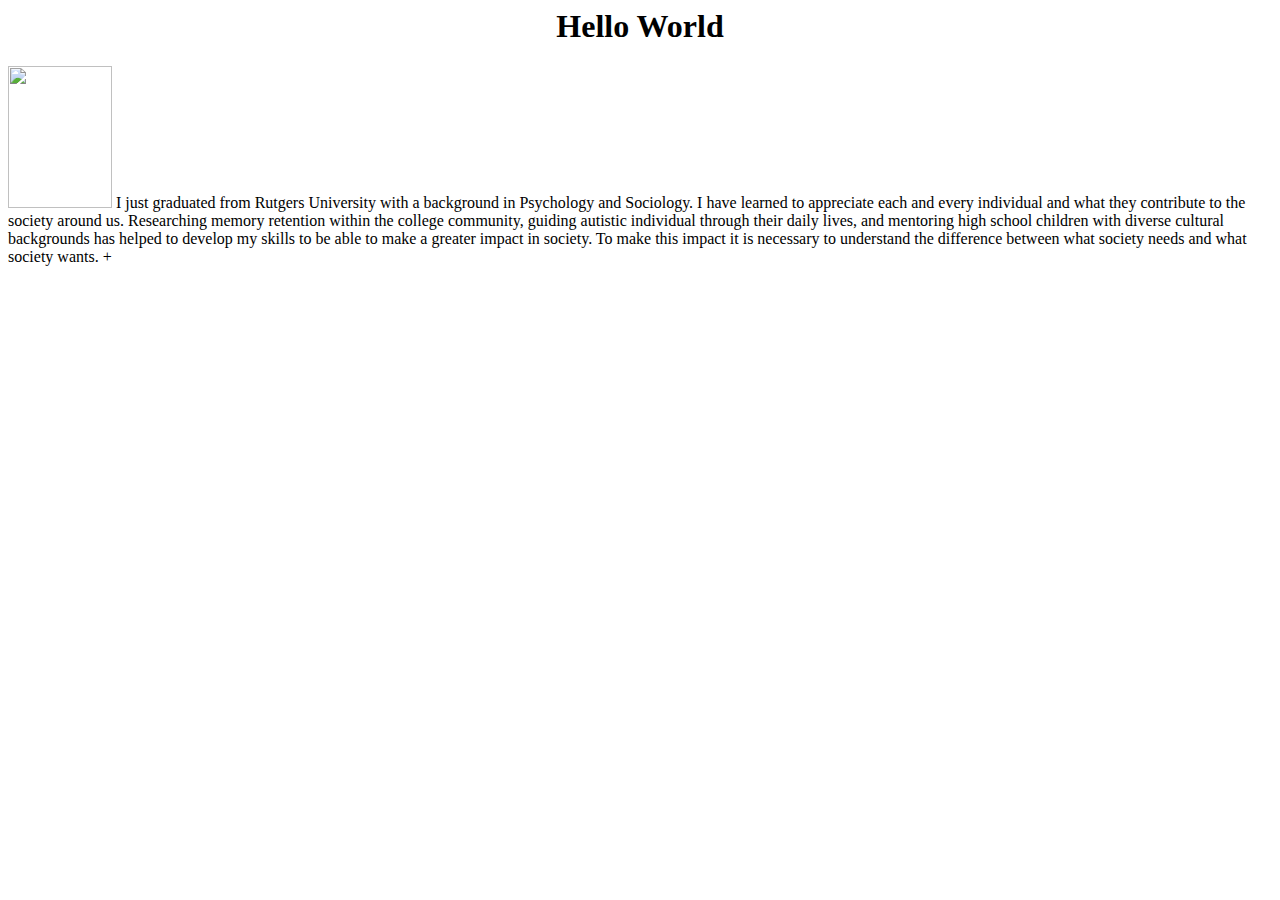
==== index.html @ 68517b91 "editted" ====
<h1> <center> <bold> Hello World  </bold></h1>
<img src="dhara.jpg" width="104" height="142">
<body> I just graduated from Rutgers University with a background in Psychology and Sociology. I have learned to appreciate each and every individual and what they contribute to the society around us. Researching memory retention within the college community, guiding autistic individual through their daily lives, and mentoring high school children with diverse cultural backgrounds has helped to develop my skills to be able to make a greater impact in society. To make this impact it is necessary to understand the difference between what society needs and what society wants.</body>
+
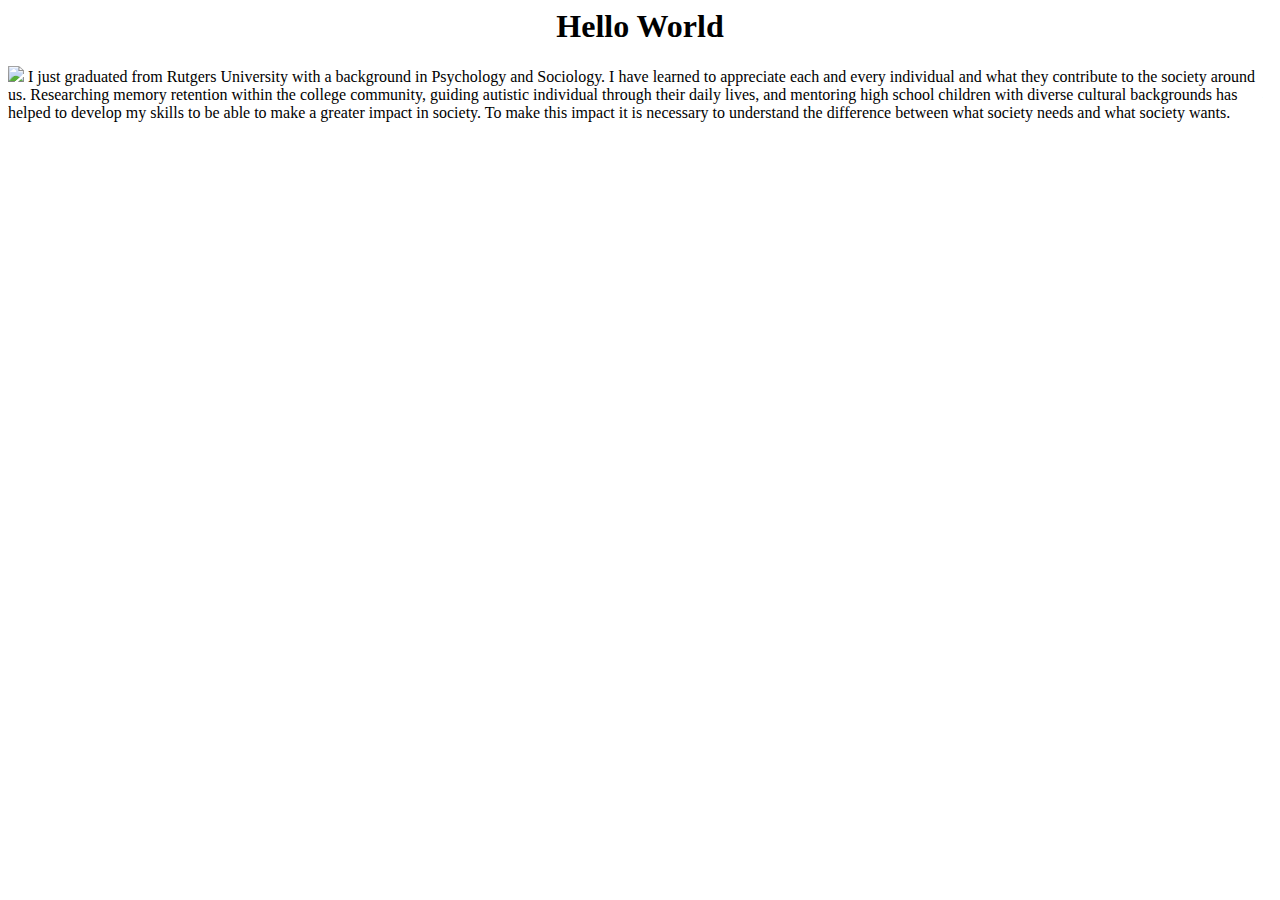
==== commit 28b684b5: "picture" ====
--- a/index.html
+++ b/index.html
@@ -1,4 +1,3 @@
-<h1> <center> <bold> Hello World  </bold></h1>
-<img src="dhara.jpg" width="104" height="142">
+<h1> <center> <bold> Hello World </center> </bold></h1>
+<img src="dharap.jpg alt="Hello">
 <body> I just graduated from Rutgers University with a background in Psychology and Sociology. I have learned to appreciate each and every individual and what they contribute to the society around us. Researching memory retention within the college community, guiding autistic individual through their daily lives, and mentoring high school children with diverse cultural backgrounds has helped to develop my skills to be able to make a greater impact in society. To make this impact it is necessary to understand the difference between what society needs and what society wants.</body>
-+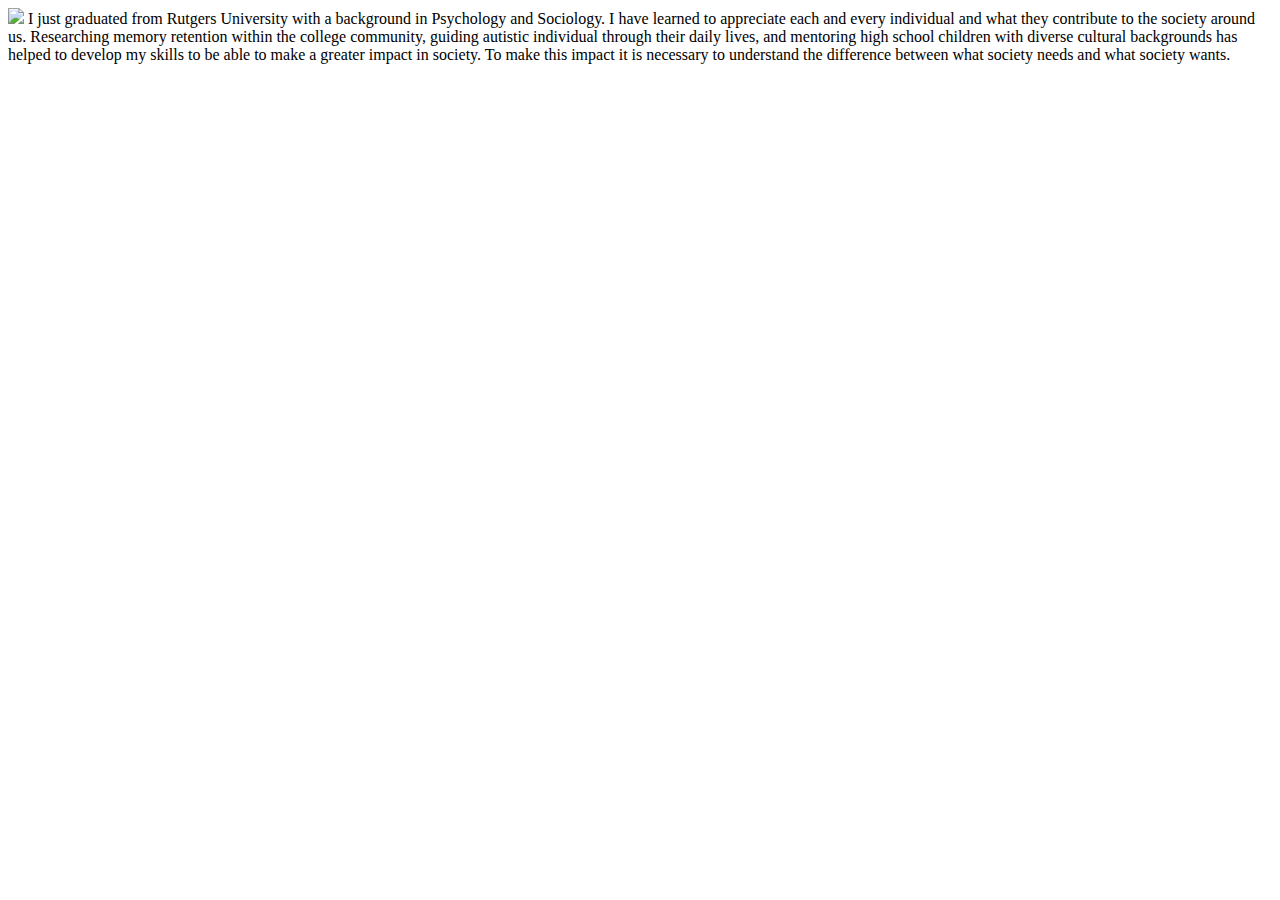
==== commit 605257ab: "coffee" ====
--- a/index.html
+++ b/index.html
@@ -1,3 +1,3 @@
-<h1> <center> <bold> Hello World </center> </bold></h1>
-<img src="dharap.jpg alt="Hello">
-<body> I just graduated from Rutgers University with a background in Psychology and Sociology. I have learned to appreciate each and every individual and what they contribute to the society around us. Researching memory retention within the college community, guiding autistic individual through their daily lives, and mentoring high school children with diverse cultural backgrounds has helped to develop my skills to be able to make a greater impact in society. To make this impact it is necessary to understand the difference between what society needs and what society wants.</body>
+<h1> <center><title>Hello World</title> <bold> </center> </bold></h1>
+<img src="dhara.jpg alt="Hello">
+<body> I just graduated from Rutgers University with a background in Psychology and Sociology. I have learned to appreciate each and every individual and what they contribute to the society around us. Researching memory retention within the college community, guiding autistic individual through their daily lives, and mentoring high school children with diverse cultural backgrounds has helped to develop my skills to be able to make a greater impact in society. To make this impact it is necessary to understand the difference between what society needs and what society wants.</body>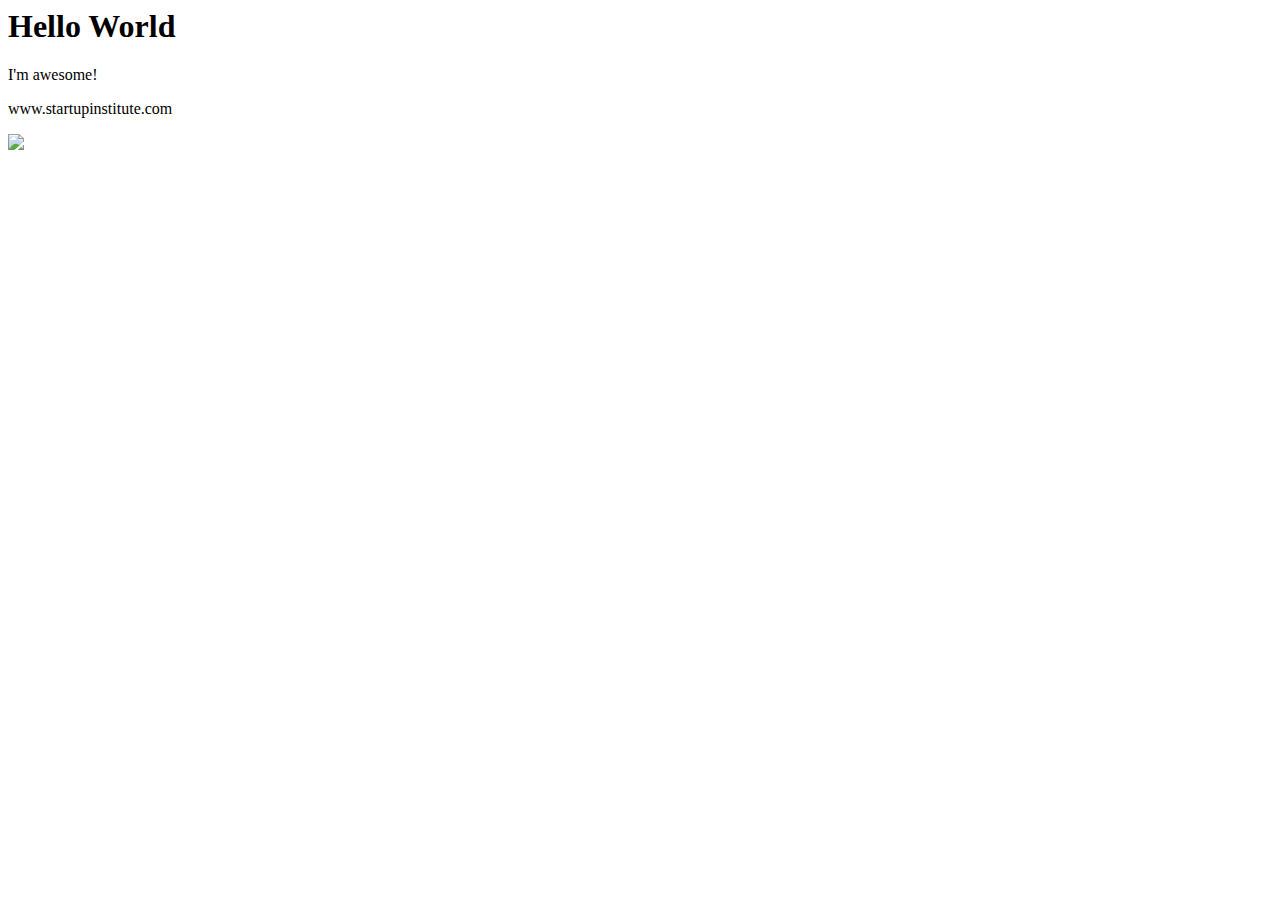
==== commit 5779b7a9: "saved" ====
--- a/index.html
+++ b/index.html
@@ -1,3 +1,12 @@
-<h1> <center><title>Hello World</title> <bold> </center> </bold></h1>
-<img src="dhara.jpg alt="Hello">
-<body> I just graduated from Rutgers University with a background in Psychology and Sociology. I have learned to appreciate each and every individual and what they contribute to the society around us. Researching memory retention within the college community, guiding autistic individual through their daily lives, and mentoring high school children with diverse cultural backgrounds has helped to develop my skills to be able to make a greater impact in society. To make this impact it is necessary to understand the difference between what society needs and what society wants.</body>+
+<html>
+<head>
+	<title> Dhara Parikh</title>
+</head>
+<body>
+<h1>Hello World</h1>
+<p>I'm awesome! </p>
+<p>www.startupinstitute.com</p>
+<img src="http://im1.shutterfly.com/media/47a3ce02b3127ccef43bd305582200000030O00AatGzVm5atmYPbz4C/cC/f%3D0/ls%3D00306593564520131023133802407.JPG/ps%3D50/r%3D0/rx%3D550/ry%3D400/"
+</body>
+</html>
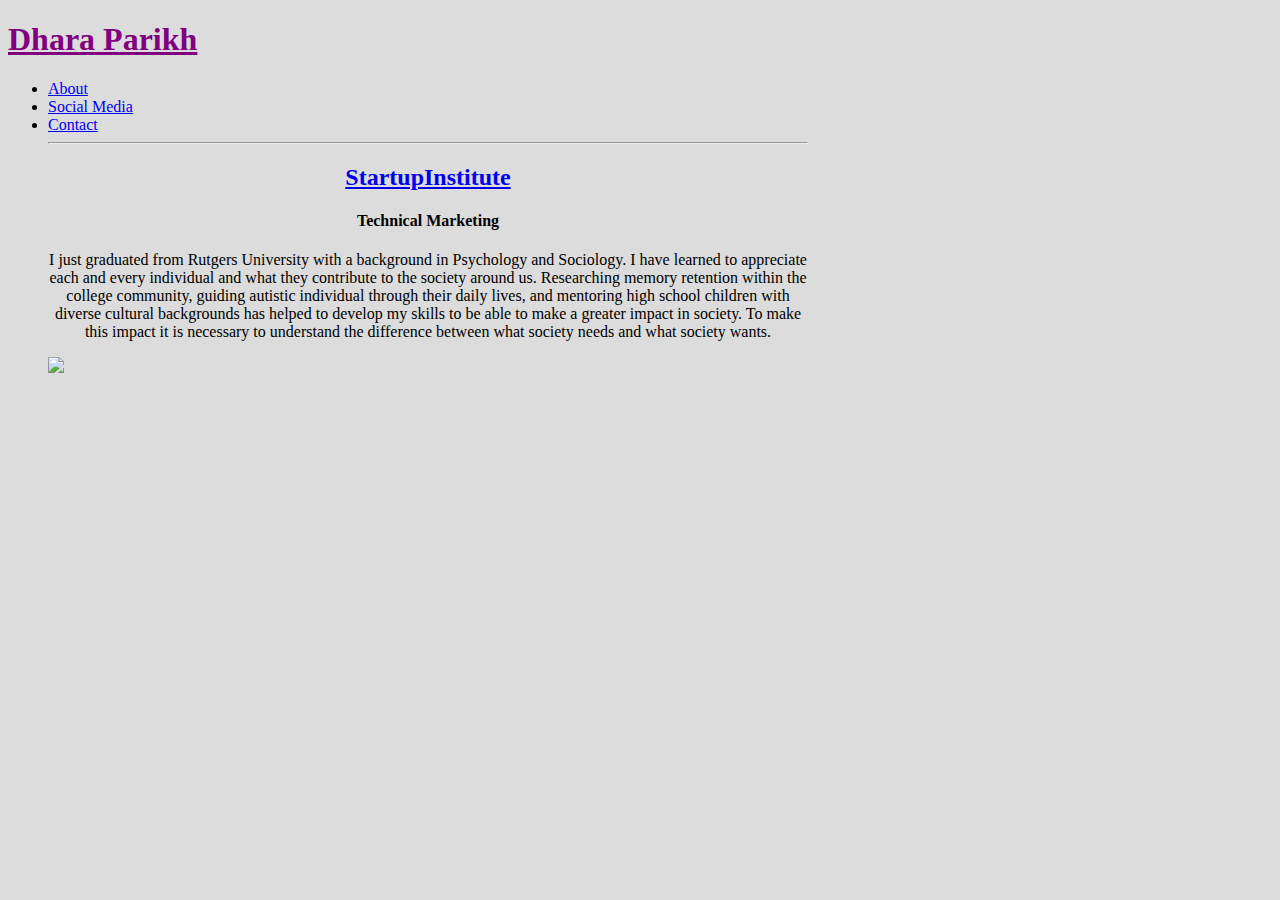
==== commit 7dcdc0d0: "blog" ====
--- a/index.html
+++ b/index.html
@@ -1,12 +1,55 @@
+<!DOCTYPE HTML>
+<html>
+<title> Dhara Parikh </title>
+	<head>
+		<style type="text/css">
+			sector { 
+					property: value;
+					property: value;
+				}
+				h1{ 
+					color:purple;
+					text-decoration: underline;
+				}
+				
+			body {
 
-<html>
-<head>
-	<title> Dhara Parikh</title>
+				width :800px;
+				
+
+				
+
+				}
+					</style>
+
+
+
+
+	<h1>   Dhara Parikh</h1>
 </head>
-<body>
-<h1>Hello World</h1>
-<p>I'm awesome! </p>
-<p>www.startupinstitute.com</p>
-<img src="http://im1.shutterfly.com/media/47a3ce02b3127ccef43bd305582200000030O00AatGzVm5atmYPbz4C/cC/f%3D0/ls%3D00306593564520131023133802407.JPG/ps%3D50/r%3D0/rx%3D550/ry%3D400/"
+
+
+<body bgcolor="#DCDCDC">
+
+	<ul>
+
+		<li><a href="#">About</a> </li>
+		<li><a href="#">Social Media</a> </li>
+		<li><a href="#">Contact</a> </li>
+		<hr>
+
+
+		<center>
+<h2> <a href="http://students.startupinstitute.com/2013/new-york/fall/marketing/203/dharaparikh14/">StartupInstitute</a> </h2>
+<h4> Technical Marketing</h4>
+<p> <length> <percentage>  I just graduated from Rutgers University with a background in Psychology and Sociology. I have learned to appreciate each and every individual and what they contribute to the society around us. Researching memory retention within the college community, guiding autistic individual through their daily lives, and mentoring high school children with diverse cultural backgrounds has helped to develop my skills to be able to make a greater impact in society. To make this impact it is necessary to understand the difference between what society needs and what society wants. </lenghth></percentage> </p>
+</center>
+<img src="http://im1.shutterfly.com/media/47a3ce02b3127ccef43bd305582200000030O00AatGzVm5atmYPbz4C/cC/f%3D0/ls%3D00306593564520131023133802407.JPG/ps%3D50/r%3D0/rx%3D550/ry%3D400/">
+
+
+<p> </p>
+<p></p>
+
+
 </body>
 </html>
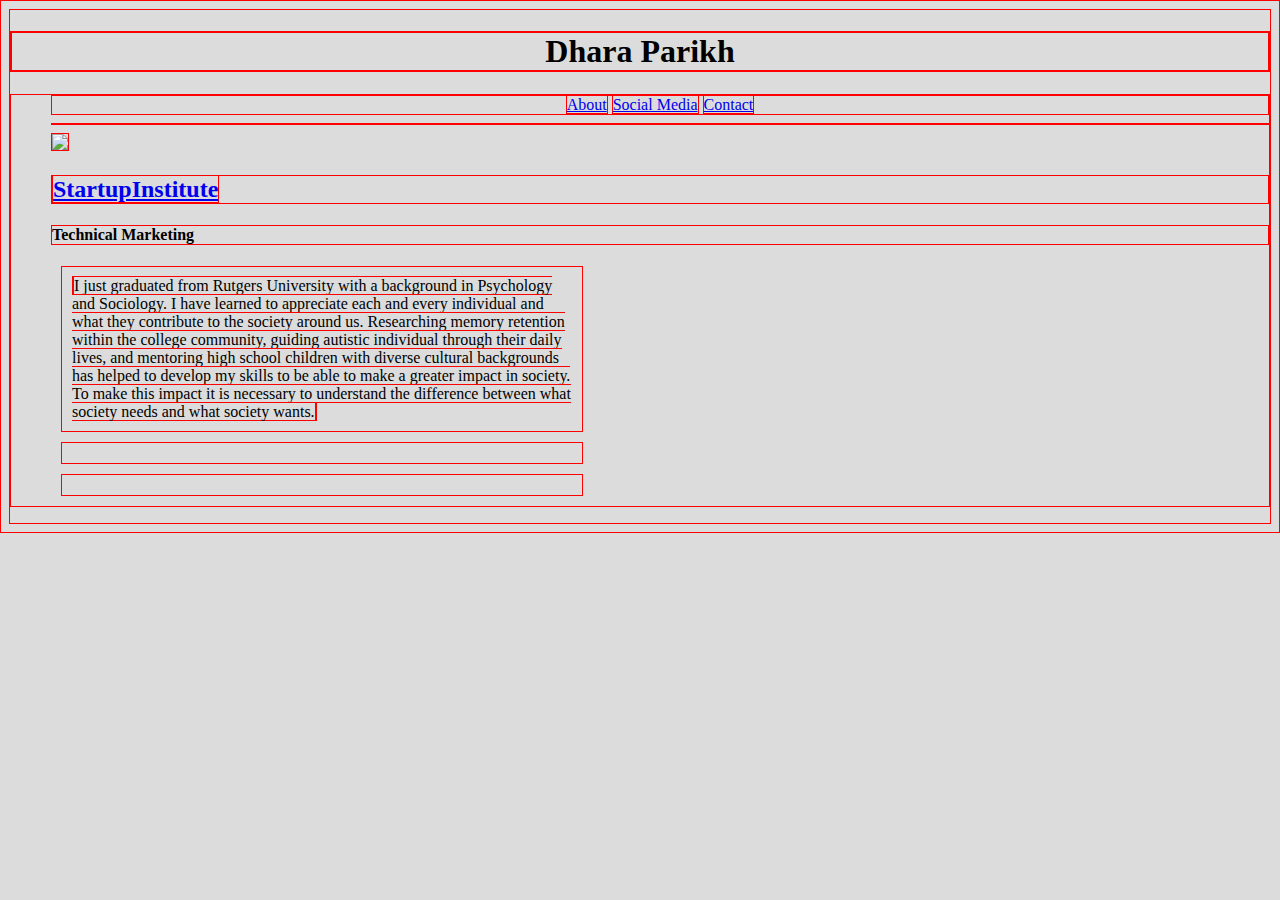
==== commit 030b66db: "blog" ====
--- a/index.html
+++ b/index.html
@@ -1,50 +1,51 @@
+
+
 <!DOCTYPE HTML>
 <html>
+<head>
 <title> Dhara Parikh </title>
-	<head>
-		<style type="text/css">
-			sector { 
-					property: value;
-					property: value;
-				}
-				h1{ 
-					color:purple;
-					text-decoration: underline;
-				}
-				
-			body {
-
-				width :800px;
-				
-
-				
-
-				}
-					</style>
+<link rel="stylesheet" href="layout.css" type="text/css">
+<style type="text/css">
+*{
+	border: 1px solid red;
+}
+p{
+	width: 500px;
+	padding: 10px;
+	margin: 10px;
+}
+header h1 {
+	float:left;
+}
+header ul {float:right;}
+.clear {clear:both;}
 
 
 
+</style>
 
-	<h1>   Dhara Parikh</h1>
+	
 </head>
 
 
 <body bgcolor="#DCDCDC">
 
+	<h1>  <center>Dhara Parikh</center></h1>
 	<ul>
-
-		<li><a href="#">About</a> </li>
-		<li><a href="#">Social Media</a> </li>
-		<li><a href="#">Contact</a> </li>
+<center>
+		<a href="#">About</a> 
+		<a href="#">Social Media</a> 
+		<a href="mailto:dharaparikh14@gmail.com">Contact</a>
+		</center>
 		<hr>
 
-
-		<center>
+<img src="http://im1.shutterfly.com/media/47a3ce02b3127ccef43bd305582200000030O00AatGzVm5atmYPbz4C/cC/f%3D0/ls%3D00306593564520131023133802407.JPG/ps%3D50/r%3D0/rx%3D550/ry%3D400/">
+	
 <h2> <a href="http://students.startupinstitute.com/2013/new-york/fall/marketing/203/dharaparikh14/">StartupInstitute</a> </h2>
 <h4> Technical Marketing</h4>
 <p> <length> <percentage>  I just graduated from Rutgers University with a background in Psychology and Sociology. I have learned to appreciate each and every individual and what they contribute to the society around us. Researching memory retention within the college community, guiding autistic individual through their daily lives, and mentoring high school children with diverse cultural backgrounds has helped to develop my skills to be able to make a greater impact in society. To make this impact it is necessary to understand the difference between what society needs and what society wants. </lenghth></percentage> </p>
-</center>
-<img src="http://im1.shutterfly.com/media/47a3ce02b3127ccef43bd305582200000030O00AatGzVm5atmYPbz4C/cC/f%3D0/ls%3D00306593564520131023133802407.JPG/ps%3D50/r%3D0/rx%3D550/ry%3D400/">
+
+
 
 
 <p> </p>
@@ -52,4 +53,4 @@
 
 
 </body>
-</html>
+</html>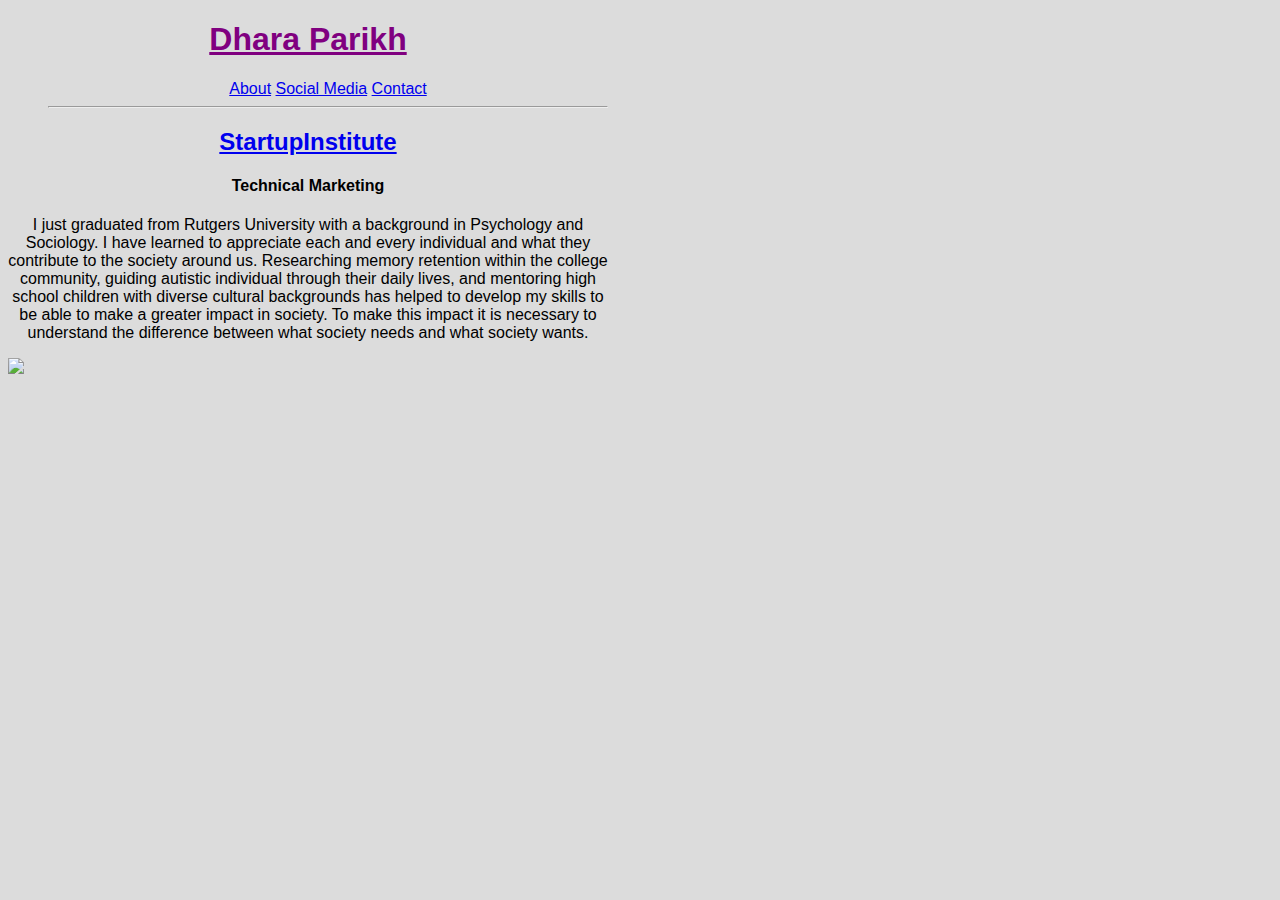
==== commit f3d8bc03: "changed" ====
--- a/index.html
+++ b/index.html
@@ -1,56 +1,62 @@
-
 
 <!DOCTYPE HTML>
 <html>
-<head>
 <title> Dhara Parikh </title>
-<link rel="stylesheet" href="layout.css" type="text/css">
-<style type="text/css">
-*{
-	border: 1px solid red;
-}
-p{
-	width: 500px;
-	padding: 10px;
-	margin: 10px;
-}
-header h1 {
-	float:left;
-}
-header ul {float:right;}
-.clear {clear:both;}
+	<head> 
+		<center>
+		<font face="sans-serif"> 
+
+		<style type="text/css">
+			sector { 
+					property: value;
+					property: value;
+				}
+				h1{ 
+					color:purple;
+					text-decoration: underline;
+				}
+				
+			body {
+
+				width :600px;
+				
+				{
+				border-style:solid;
+				border-width:5px;
+				}
+				
+
+				}
+					</style>
 
 
 
-</style>
 
-	
+	<h1>   Dhara Parikh</h1>
 </head>
 
 
 <body bgcolor="#DCDCDC">
 
-	<h1>  <center>Dhara Parikh</center></h1>
 	<ul>
-<center>
+
 		<a href="#">About</a> 
 		<a href="#">Social Media</a> 
-		<a href="mailto:dharaparikh14@gmail.com">Contact</a>
-		</center>
+		<a href="mailme:Dharaparikh14@gmail.com">Contact</a> 
 		<hr>
+</center>
 
-<img src="http://im1.shutterfly.com/media/47a3ce02b3127ccef43bd305582200000030O00AatGzVm5atmYPbz4C/cC/f%3D0/ls%3D00306593564520131023133802407.JPG/ps%3D50/r%3D0/rx%3D550/ry%3D400/">
-	
+		<center>
 <h2> <a href="http://students.startupinstitute.com/2013/new-york/fall/marketing/203/dharaparikh14/">StartupInstitute</a> </h2>
 <h4> Technical Marketing</h4>
 <p> <length> <percentage>  I just graduated from Rutgers University with a background in Psychology and Sociology. I have learned to appreciate each and every individual and what they contribute to the society around us. Researching memory retention within the college community, guiding autistic individual through their daily lives, and mentoring high school children with diverse cultural backgrounds has helped to develop my skills to be able to make a greater impact in society. To make this impact it is necessary to understand the difference between what society needs and what society wants. </lenghth></percentage> </p>
-
-
+</center>
+<img src="http://im1.shutterfly.com/media/47a3ce02b3127ccef43bd305582200000030O00AatGzVm5atmYPbz4C/cC/f%3D0/ls%3D00306593564520131023133802407.JPG/ps%3D50/r%3D0/rx%3D550/ry%3D400/">
 
 
 <p> </p>
 <p></p>
 
-
+</font>
 </body>
-</html>+</html>
